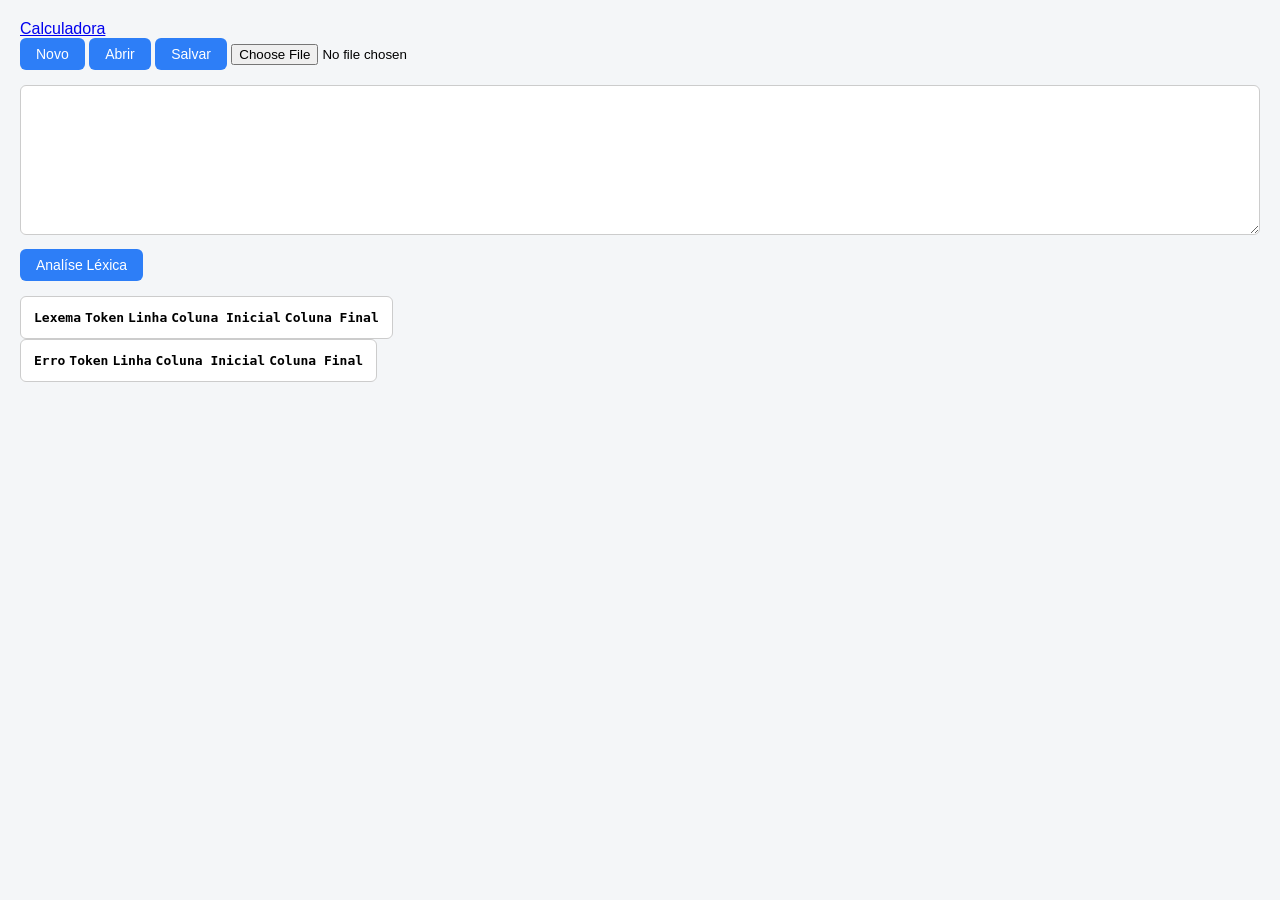
==== trabalho/index.html @ 82cd2ebd "feat: file saving" ====
<!DOCTYPE html>
<html lang="en">
<head>
    <meta charset="UTF-8">
    <meta name="viewport" content="width=device-width, initial-scale=1.0">
    <title>Compiladores</title>
    <link rel="stylesheet" href="style.css">
</head>
<body>
    <a href="calculadora.html">Calculadora</a><br>

    
    <button onclick="cleanInput()">Novo</button>
    <button onclick="openFile('file-input', 'code-input')">Abrir</button>
    <button onclick="saveFile('code-input')">Salvar</button>
    
    <input type="file" id="file-input" class="input" placeholder="Selecionar arquivo" accept=".txt">
    <textarea id="code-input"></textarea>

    <button onclick="tokenize('token-output', 'error-output', 'code-input')">Analíse Léxica</button>

    <table id="token-output">
        <tr>
            <th>Lexema</th>
            <th>Token</th>
            <th>Linha</th>
            <th>Coluna Inicial</th>
            <th>Coluna Final</th>
        </tr>
    </table>

    <table id="error-output">
        <tr>
            <th>Erro</th>
            <th>Token</th>
            <th>Linha</th>
            <th>Coluna Inicial</th>
            <th>Coluna Final</th>
        </tr>
    </table>

    <script src="js/checkers.js"></script>
    <script src="js/inputOutput.js"></script>
    <script src="js/pascal.js"></script>
</body>
</html>
---- trabalho/style.css ----
body {
    font-family: Arial, sans-serif;
    background: #f4f6f8;
    margin: 0;
    padding: 20px;
}

textarea {
    width: 100%;
    height: 150px;
    font-family: monospace;
    font-size: 14px;
    padding: 10px;
    border: 1px solid #ccc;
    border-radius: 6px;
    resize: vertical;
    box-sizing: border-box;
    margin-bottom: 10px;
}

button {
    background: #2d7ef7;
    color: white;
    border: none;
    padding: 8px 16px;
    font-size: 14px;
    border-radius: 6px;
    cursor: pointer;
    margin-bottom: 15px;
}

button:hover {
    background: #1c5fd1;
}

#token-output, #error-output {
    font-family: monospace;
    background: white;
    border: 1px solid #ccc;
    border-radius: 6px;
    padding: 10px;
    white-space: pre-wrap;
    max-height: 300px;
    overflow-y: auto;
}
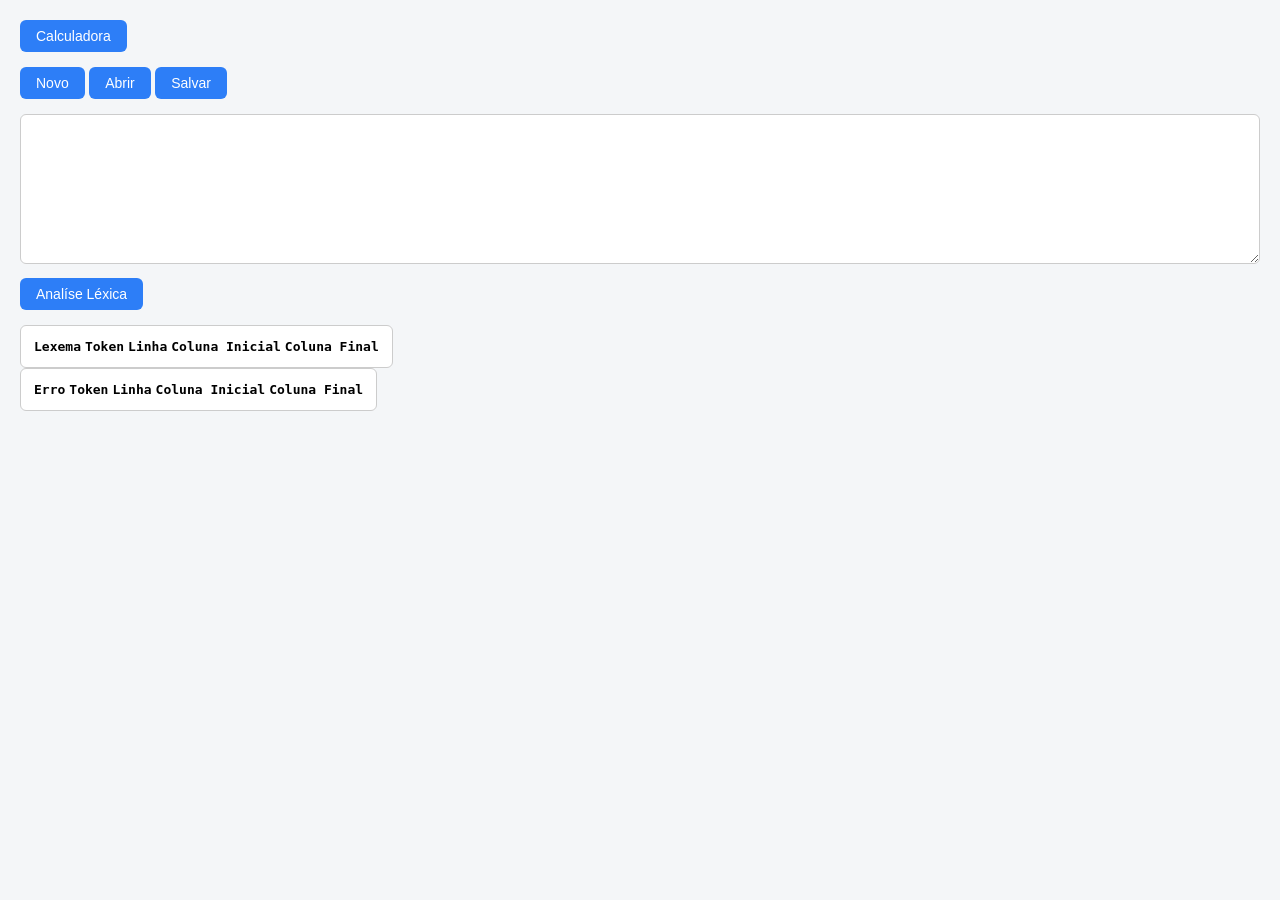
==== commit a23ead44: "doing" ====
--- a/trabalho/index.html
+++ b/trabalho/index.html
@@ -7,14 +7,13 @@
     <link rel="stylesheet" href="style.css">
 </head>
 <body>
-    <a href="calculadora.html">Calculadora</a><br>
-
+    <button onclick="goTo('calculadora.html')">Calculadora</button><br>
     
     <button onclick="cleanInput()">Novo</button>
     <button onclick="openFile('file-input', 'code-input')">Abrir</button>
     <button onclick="saveFile('code-input')">Salvar</button>
     
-    <input type="file" id="file-input" class="input" placeholder="Selecionar arquivo" accept=".txt">
+    <input type="file" id="file-input" class="input" hidden accept=".txt">
     <textarea id="code-input"></textarea>
 
     <button onclick="tokenize('token-output', 'error-output', 'code-input')">Analíse Léxica</button>
@@ -41,6 +40,6 @@
 
     <script src="js/checkers.js"></script>
     <script src="js/inputOutput.js"></script>
-    <script src="js/pascal.js"></script>
+    <script src="js/lexicalAnalyzer.js"></script>
 </body>
 </html>
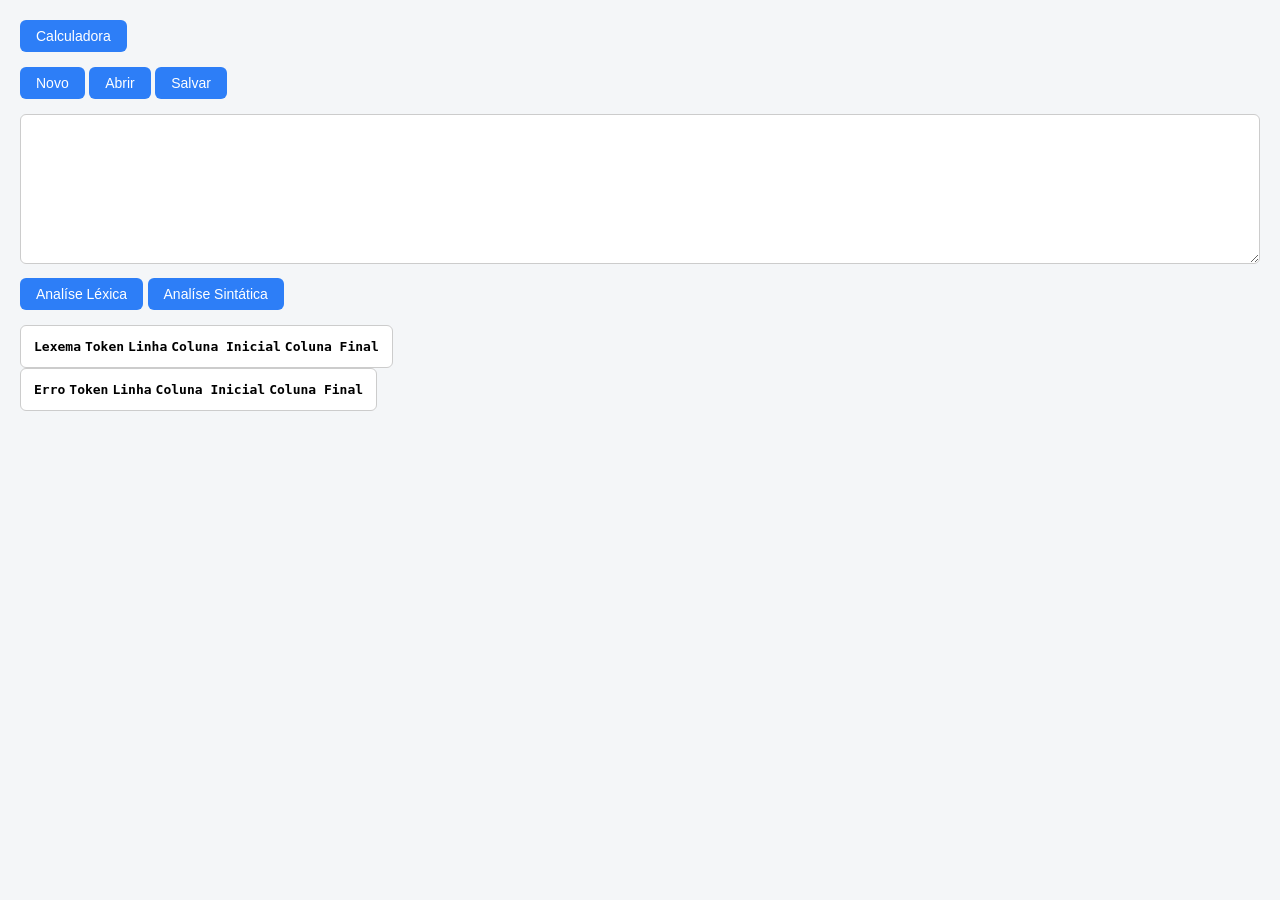
==== commit 9490c604: "refactor" ====
--- a/trabalho/index.html
+++ b/trabalho/index.html
@@ -17,6 +17,7 @@
     <textarea id="code-input"></textarea>
 
     <button onclick="tokenize('token-output', 'error-output', 'code-input')">Analíse Léxica</button>
+    <button onclick="sintaticalAnalyze('token-output', 'error-output', 'code-input')">Analíse Sintática</button>
 
     <table id="token-output">
         <tr>
@@ -41,5 +42,6 @@
     <script src="js/checkers.js"></script>
     <script src="js/inputOutput.js"></script>
     <script src="js/lexicalAnalyzer.js"></script>
+    <script src="js/sintaticalAnalyzer.js"></script>
 </body>
 </html>
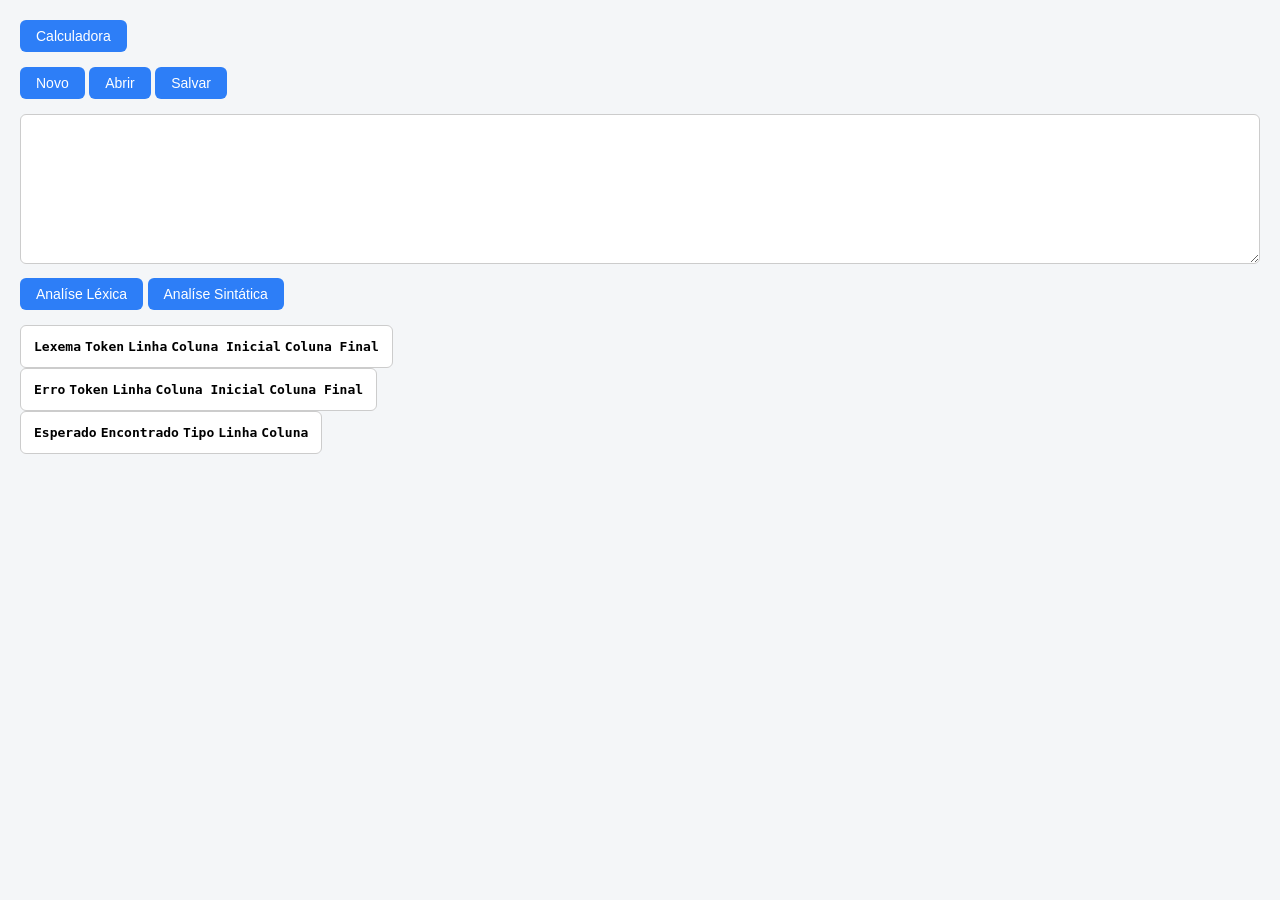
==== commit 446a28fc: "add sintatical analysis" ====
--- a/trabalho/index.html
+++ b/trabalho/index.html
@@ -16,8 +16,8 @@
     <input type="file" id="file-input" class="input" hidden accept=".txt">
     <textarea id="code-input"></textarea>
 
-    <button onclick="tokenize('token-output', 'error-output', 'code-input')">Analíse Léxica</button>
-    <button onclick="sintaticalAnalyze('token-output', 'error-output', 'code-input')">Analíse Sintática</button>
+    <button onclick="callLexicalAnalysis('token-output', 'error-output', 'code-input')">Analíse Léxica</button>
+    <button onclick="callSintaticAnalysis('token-output', 'error-output', 'code-input')">Analíse Sintática</button>
 
     <table id="token-output">
         <tr>
@@ -39,9 +39,23 @@
         </tr>
     </table>
 
+    <table id="sintaticalErrorTable">
+        <thead>
+            <tr>
+                <th>Esperado</th>
+                <th>Encontrado</th>
+                <th>Tipo</th>
+                <th>Linha</th>
+                <th>Coluna</th>
+            </tr>
+        </thead>
+        <tbody></tbody>
+    </table>
+
     <script src="js/checkers.js"></script>
     <script src="js/inputOutput.js"></script>
     <script src="js/lexicalAnalyzer.js"></script>
-    <script src="js/sintaticalAnalyzer.js"></script>
+    <script src="js/sintaticAnalyzer.js"></script>
+    <script src="js/tokens.js"></script>
 </body>
 </html>
--- a/trabalho/style.css
+++ b/trabalho/style.css
@@ -33,7 +33,7 @@
     background: #1c5fd1;
 }
 
-#token-output, #error-output {
+#token-output, #error-output, #sintaticalErrorTable {
     font-family: monospace;
     background: white;
     border: 1px solid #ccc;
